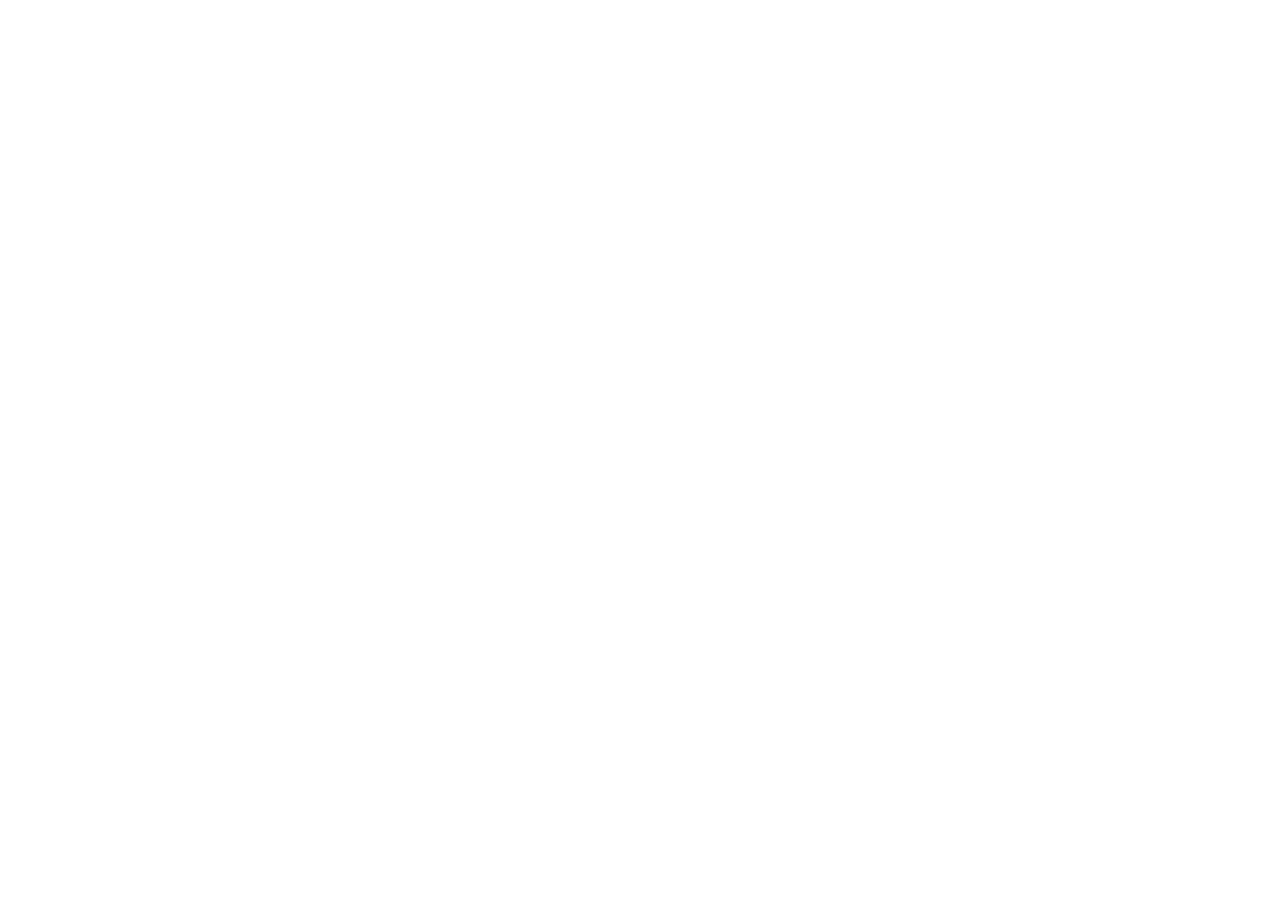
==== task-3.html @ ac8107b6 "task 1, 2" ====
<!DOCTYPE html>
<html lang="en">

<head>
    <meta charset="UTF-8">
    <meta name="viewport" content="width=device-width, initial-scale=1.0">
    <title>JavaScript</title>
</head>

<body>
    <ul id="gallery"></ul>

    <script src="./js/task-3.js" type="module"></script>
</body>

</html>
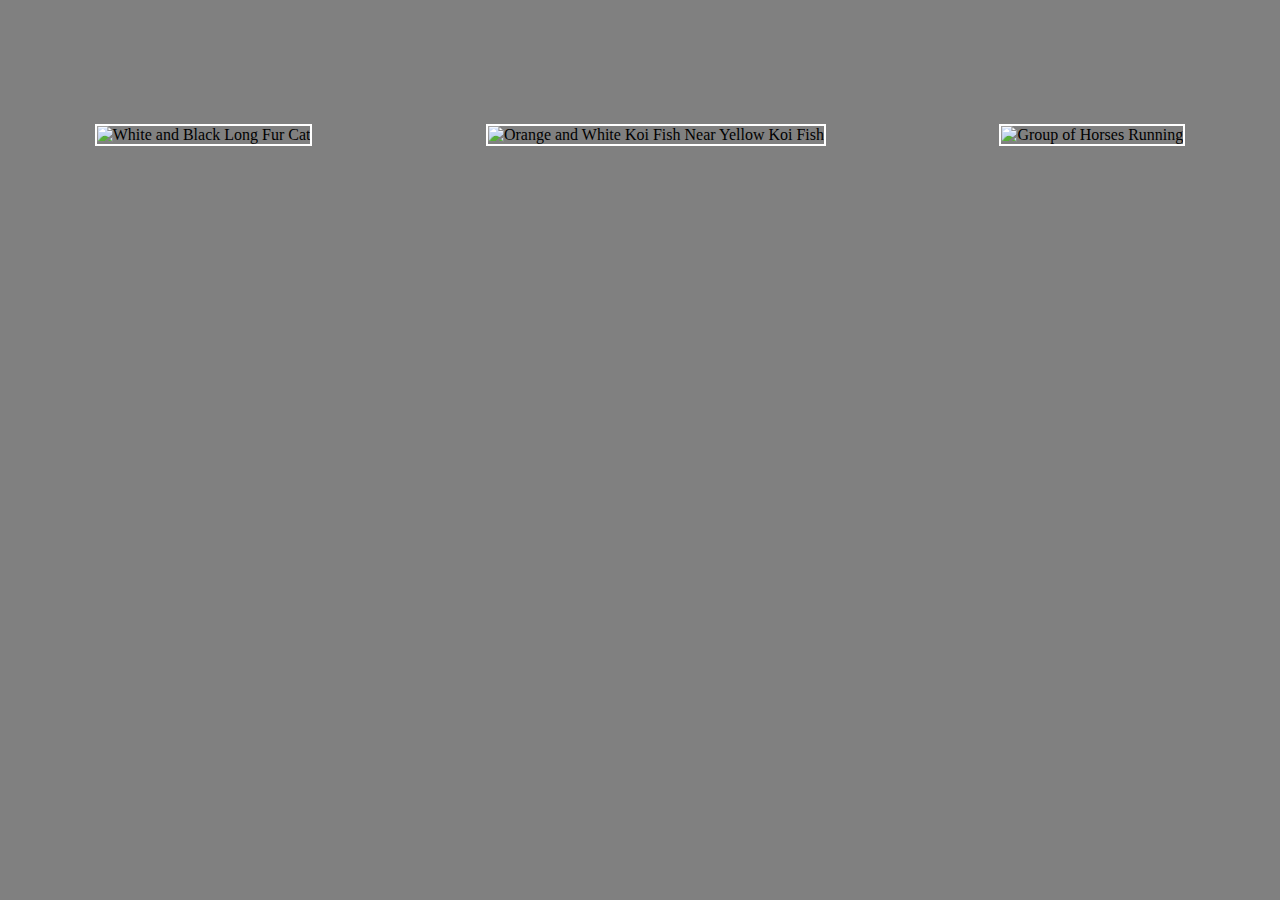
==== commit c0d13783: "task 3" ====
--- a/task-3.html
+++ b/task-3.html
@@ -5,6 +5,7 @@
     <meta charset="UTF-8">
     <meta name="viewport" content="width=device-width, initial-scale=1.0">
     <title>JavaScript</title>
+    <link rel="stylesheet" href="./css/styles.css">
 </head>
 
 <body>
--- a/css/styles.css
+++ b/css/styles.css
@@ -0,0 +1,17 @@
+body {
+  background-color: grey;
+  padding-top: 100px;
+}
+
+#gallery {
+  display: flex;
+  justify-content: space-around;
+  padding: 0;
+  list-style: none;
+}
+
+.img {
+  border: 2px solid white;
+  width: 380px;
+  height: 250px;
+}
